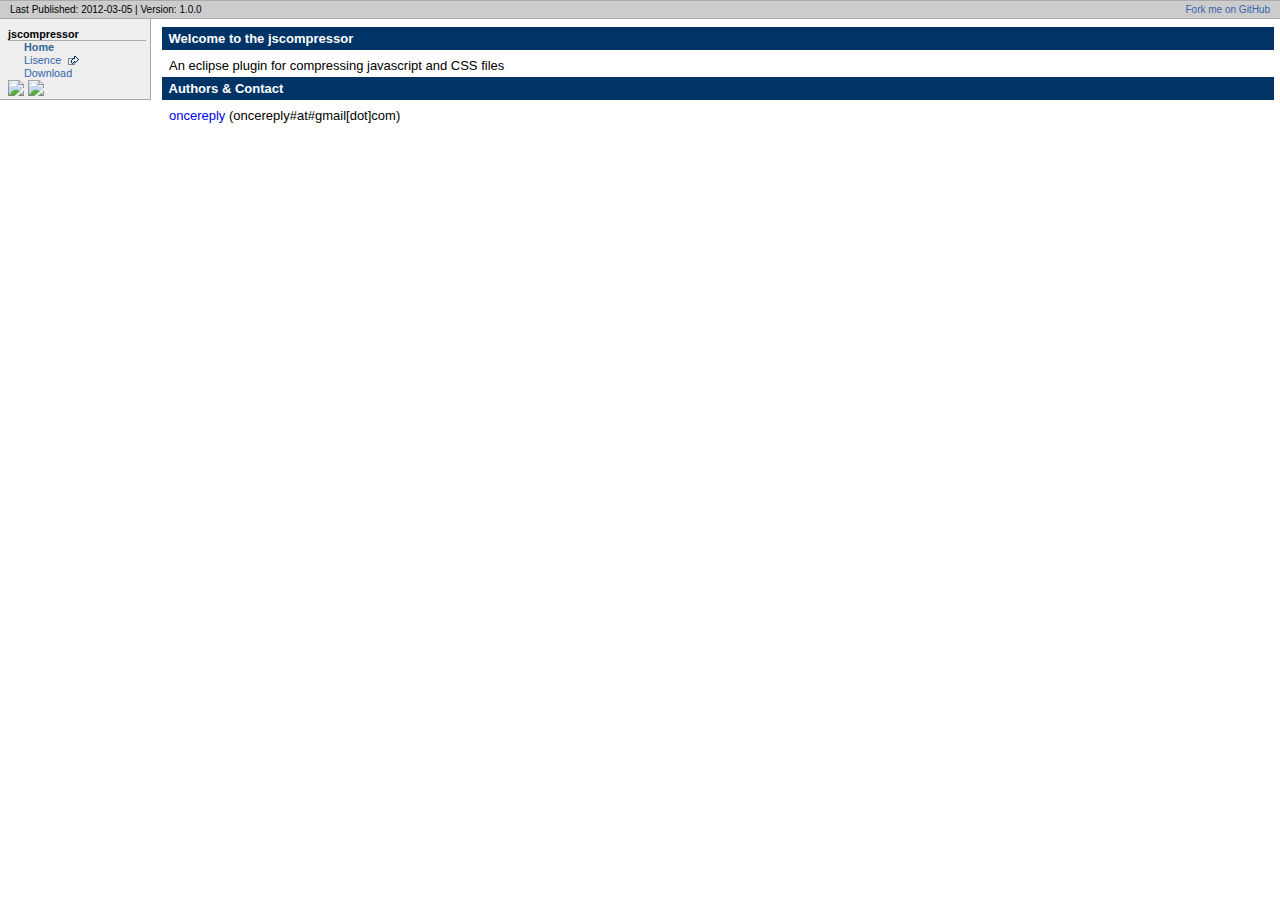
==== index.html @ 4015f781 "http://oncereply.github.com/jscompressor/" ====
<!DOCTYPE html PUBLIC "-//W3C//DTD HTML 4.01 Transitional//EN" "http://www.w3.org/TR/html4/loose.dtd">
<html>
<head>
<meta http-equiv="Content-Type" content="text/html; charset=UTF-8">
<title>oncereply/jscompressor @ GitHub</title>
<link rel="stylesheet" type="text/css" href="styles.css">
<script type="text/javascript"
	src="http://ajax.googleapis.com/ajax/libs/jquery/1.7.1/jquery.min.js"></script>
<script type="text/javascript" src="base.js"></script>
</head>
<body>
	<div id="banner"></div>
	<div id="breadcrumbs">
		<div class="xleft">
			<span id="publishDate"></span>
		</div>
		<div class="xright">
			<a href="https://github.com/oncereply/jscompressor">Fork me on
				GitHub</a>
		</div>
		<div class="clear">
			<hr />
		</div>
	</div>
	<div id="center">
		<div id="leftColumn">
			<div id="navcolumn">
				<h5>jscompressor</h5>
				<ul>
					<li class="none"><strong>Home</strong></li>
					<li class="none"><a
						href="http://www.apache.org/licenses/LICENSE-2.0"
						class="externalLink">Lisence</a></li>
					<li class="none"><a href="download.html">Download</a></li>
				</ul>

				<a href="https://github.com/oncereply/jscompressor/zipball/master">
					<img border="0" width="90"
					src="https://github.com/images/modules/download/zip.png"> </a> <a
					href="https://github.com/oncereply/jscompressor/tarball/master">
					<img border="0" width="90"
					src="https://github.com/images/modules/download/tar.png">
				</a>
			</div>
		</div>
		<div id="bodyColumn">
			<div id="contentBody">
				<div class="section">
					<h2>
						Welcome to the jscompressor<a name="Welcome_to_the_jscompressor"></a>
					</h2>
					<p>An eclipse plugin for compressing javascript and CSS files</p>

					<h2>Authors &amp; Contact</h2>
					<p>
						<a href="http://www.oncereply.me">oncereply</a>
						(oncereply#at#gmail[dot]com)
					</p>
				</div>
			</div>
		</div>
	</div>
	<div id="footer"></div>
</body>
</html>
---- styles.css ----
@CHARSET "UTF-8";

body {
	font-family: '微软雅黑', Verdana, Helvetica, Arial, sans-serif;
	margin: 0;
	padding: 0;
	font-size: 13px;
}

* {
	margin: 0;
	padding: 0;
}

a {
	text-decoration: none;
}

a.externalLink,a.externalLink:link,a.externalLink:visited,a.externalLink:active,a.externalLink:hover
	{
	background: url(images/external-classic.png) right center no-repeat;
	padding-right: 18px;
}

a:active,a:hover,#leftColumn a:active,#leftColumn a:hover {
	color: #F30 !important;
}

h2 {
	color: white;
	border: none;
	margin-right: 2px;
	margin-top: 8px;
	margin-bottom: 4px;
	padding: 4px 4px 4px 6px;
	background-color: #036;
	font-weight: 900;
	font-size: 13px;
	background-repeat: no-repeat;
}

p {
	margin-left: 4px;
	margin-top: 8px;
	margin-bottom: 4px;
}

div {
	display: block;
}

#breadcrumbs {
	font-size: x-small;
	background-color: #CCC;
	color: black;
	border-top: 1px solid #AAA;
	border-bottom: 1px solid #AAA;
	padding: 3px 10px;
}

#breadcrumbs a:visited,#navcolumn a:visited,.contentBox a:visited,.tasknav a:visited
	{
	color: #47A;
}

#breadcrumbs a:link,#navcolumn a:link {
	color: #36A;
}

#navcolumn li strong {
	color: #369;
}

.xleft {
	float: left;
}

.xright {
	float: right;
}

.clear {
	clear: both;
	visibility: hidden;
}

div.clear hr {
	display: none;
}

#navcolumn {
	color: black;
	border: none;
	padding: 6px 4px 0 8px;
	overflow: hidden;
}

#navcolumn h5 {
	padding-top: 3px;
	border-bottom: 1px solid #AAA;
}

#navcolumn ul {
	font-size: small;
}

#navcolumn li {
	padding-left: 8px;
	list-style-type: none;
	background-image: none;
	background-repeat: no-repeat;
	background-position: 0 0.4em;
	padding-left: 16px;
	list-style-position: outside;
	line-height: 1.2em;
	font-size: smaller;
}

div #leftColumn {
	color: black;
	background-color: #EEE;
	border-right: 1px solid #AAA;
	border-bottom: 1px solid #AAA;
	border-top: none;
	border-left: none;
	width: 150px;
	overflow: auto;
	float: left;
}

div #bodyColumn {
	width: auto;
	margin-right: 0;
	margin-left: 158px;
	padding-right: 0px;
}

.section {
	padding: 4px;
}

#bodyColumn h2 {
	margin-top: .3em;
	margin-bottom: .5em;
	padding-left: .5em;
}

.section p,.section p,.section dt,.section dt {
	margin-right: 7px;
	margin-left: 7px;
}
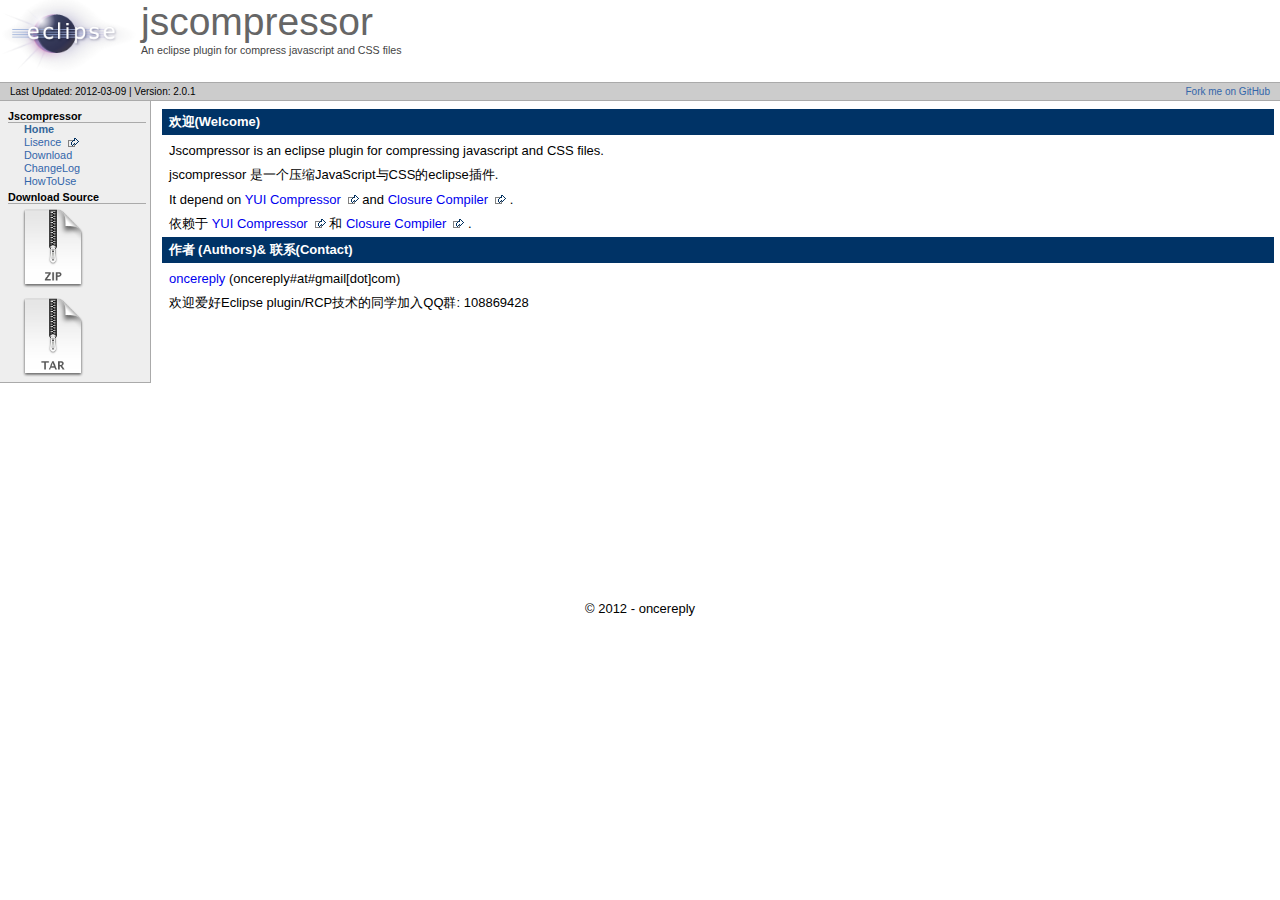
==== commit e1e9e0ed: "new site and update version" ====
--- a/index.html
+++ b/index.html
@@ -9,7 +9,17 @@
 <script type="text/javascript" src="base.js"></script>
 </head>
 <body>
-	<div id="banner"></div>
+	<div id="banner">
+		<div class="logo">
+			<a href="index.html"> <img alt="logo" src="images/eclipse.png">
+			</a>
+		</div>
+		<div class="title">
+			<a href="index.html"><span class="m">jscompressor</span> </a> <br />
+			<a href="index.html"><span class="sub">An eclipse plugin
+					for compress javascript and CSS files</span> </a>
+		</div>
+	</div>
 	<div id="breadcrumbs">
 		<div class="xleft">
 			<span id="publishDate"></span>
@@ -25,41 +35,70 @@
 	<div id="center">
 		<div id="leftColumn">
 			<div id="navcolumn">
-				<h5>jscompressor</h5>
+				<h5>Jscompressor</h5>
 				<ul>
 					<li class="none"><strong>Home</strong></li>
 					<li class="none"><a
 						href="http://www.apache.org/licenses/LICENSE-2.0"
 						class="externalLink">Lisence</a></li>
 					<li class="none"><a href="download.html">Download</a></li>
+					<li class="none"><a href="changelog.html">ChangeLog</a></li>
+					<li class="none"><a href="howtouse.html">HowToUse</a></li>
 				</ul>
 
+				<h5>Download Source</h5>
 				<a href="https://github.com/oncereply/jscompressor/zipball/master">
-					<img border="0" width="90"
-					src="https://github.com/images/modules/download/zip.png"> </a> <a
+					<img border="0" width="90" src="images/zip.png"> </a> <a
 					href="https://github.com/oncereply/jscompressor/tarball/master">
-					<img border="0" width="90"
-					src="https://github.com/images/modules/download/tar.png">
-				</a>
+					<img border="0" width="90" src="images/tar.png"> </a>
 			</div>
 		</div>
 		<div id="bodyColumn">
 			<div id="contentBody">
 				<div class="section">
-					<h2>
-						Welcome to the jscompressor<a name="Welcome_to_the_jscompressor"></a>
-					</h2>
-					<p>An eclipse plugin for compressing javascript and CSS files</p>
+					<h2>欢迎(Welcome)</h2>
+					<p>Jscompressor is an eclipse plugin for compressing javascript
+						and CSS files.</p>
+					<p>jscompressor 是一个压缩JavaScript与CSS的eclipse插件.</p>
+					<p>
+						It depend on <a href="http://developer.yahoo.com/yui/compressor/"
+							class="externalLink">YUI Compressor</a> and <a
+							href="http://code.google.com/closure/compiler/"
+							class="externalLink">Closure Compiler</a> .
+					</p>
+					<p>
+						依赖于 <a href="http://developer.yahoo.com/yui/compressor/"
+							class="externalLink">YUI Compressor</a> 和 <a
+							href="http://code.google.com/closure/compiler/"
+							class="externalLink">Closure Compiler</a> .
+					</p>
 
-					<h2>Authors &amp; Contact</h2>
+					<h2>作者 (Authors)&amp; 联系(Contact)</h2>
 					<p>
 						<a href="http://www.oncereply.me">oncereply</a>
 						(oncereply#at#gmail[dot]com)
 					</p>
+					<p>欢迎爱好Eclipse plugin/RCP技术的同学加入QQ群: 108869428</p>
 				</div>
 			</div>
 		</div>
 	</div>
 	<div id="footer"></div>
+	<script type="text/javascript">
+		var _gaq = _gaq || [];
+		_gaq.push([ '_setAccount', 'UA-29822122-1' ]);
+		_gaq.push([ '_setDomainName', 'oncereply.me' ]);
+		_gaq.push([ '_trackPageview' ]);
+		(function() {
+			var ga = document.createElement('script');
+			ga.type = 'text/javascript';
+			ga.async = true;
+			ga.src = ('https:' == document.location.protocol ? 'https://ssl'
+					: 'http://www')
+					+ '.google-analytics.com/ga.js';
+			var s = document.getElementsByTagName('script')[0];
+			s.parentNode.insertBefore(ga, s);
+		})();
+	</script>
 </body>
 </html>--- a/styles.css
+++ b/styles.css
@@ -49,6 +49,46 @@
 	display: block;
 }
 
+#banner {
+	margin: 0px 0px 10px 0px;
+	width: 480px;
+}
+
+#banner,.logo,.title {
+	height: 72px;
+}
+
+.logo {
+	width: 136px;
+	float: left;
+}
+
+.logo a:active,.logo a:hover,.logo a:visited {
+	color: #FFF !important;
+}
+
+
+.logo img {
+	width: 100%;
+	height: 100%;
+}
+
+.title {
+	float: left;
+	vertical-align: text-top;
+	padding-left: 5px;
+}
+
+.title .m {
+	color: #666;
+	font-size: 300%;
+}
+
+.title .sub {
+	color: #444;
+	font-size: 82%;
+}
+
 #breadcrumbs {
 	font-size: x-small;
 	background-color: #CCC;
@@ -56,6 +96,7 @@
 	border-top: 1px solid #AAA;
 	border-bottom: 1px solid #AAA;
 	padding: 3px 10px;
+	min-width: 480px;
 }
 
 #breadcrumbs a:visited,#navcolumn a:visited,.contentBox a:visited,.tasknav a:visited
@@ -148,4 +189,11 @@
 .section p,.section p,.section dt,.section dt {
 	margin-right: 7px;
 	margin-left: 7px;
+}
+#center{
+	min-height:500px;
+}
+#footer{
+	width: 100%;
+	text-align: center;
 }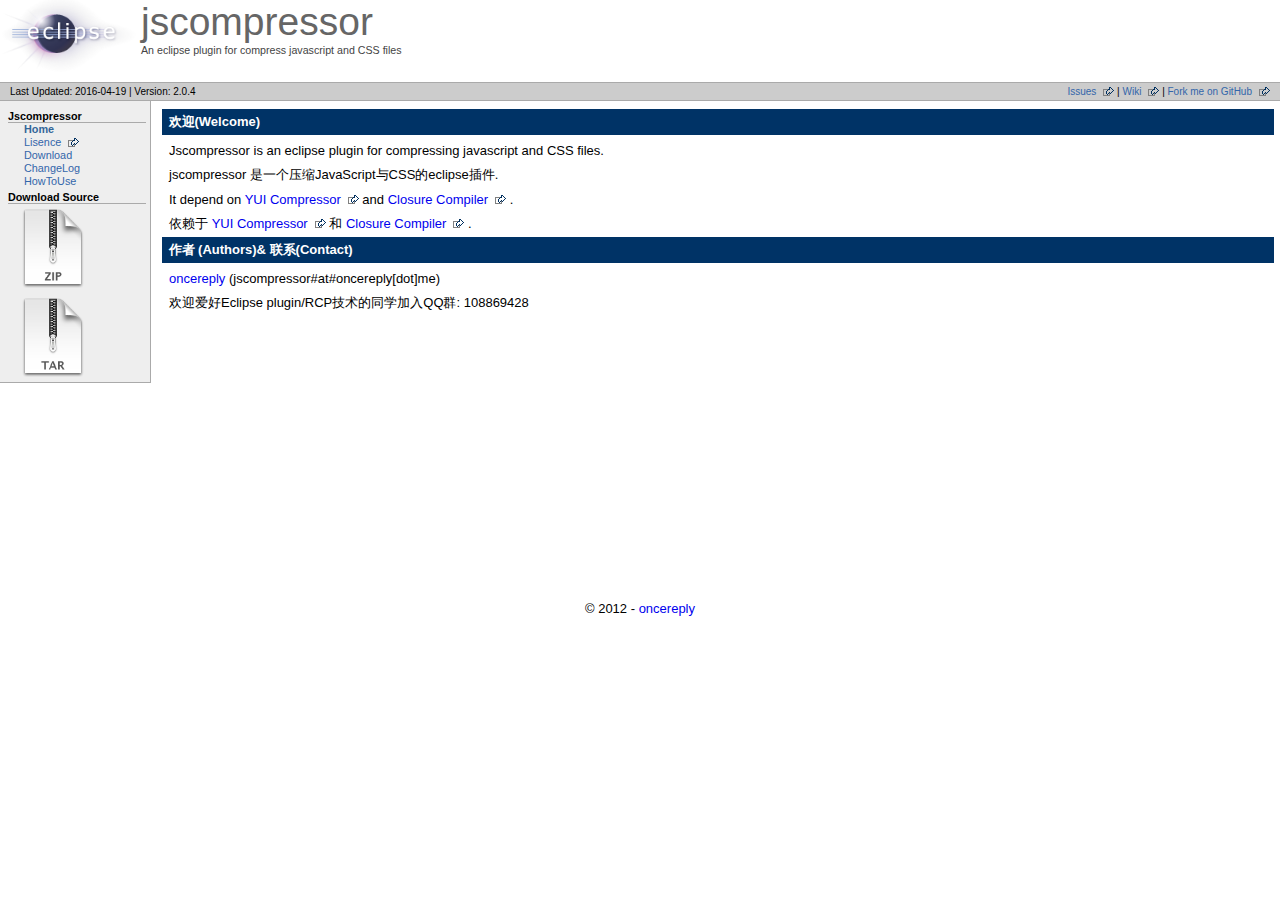
==== commit 913cd2df: "jquery路径" ====
--- a/index.html
+++ b/index.html
@@ -1,104 +1,79 @@
-<!DOCTYPE html PUBLIC "-//W3C//DTD HTML 4.01 Transitional//EN" "http://www.w3.org/TR/html4/loose.dtd">
-<html>
-<head>
-<meta http-equiv="Content-Type" content="text/html; charset=UTF-8">
-<title>oncereply/jscompressor @ GitHub</title>
-<link rel="stylesheet" type="text/css" href="styles.css">
-<script type="text/javascript"
-	src="http://ajax.googleapis.com/ajax/libs/jquery/1.7.1/jquery.min.js"></script>
-<script type="text/javascript" src="base.js"></script>
-</head>
-<body>
-	<div id="banner">
-		<div class="logo">
-			<a href="index.html"> <img alt="logo" src="images/eclipse.png">
-			</a>
-		</div>
-		<div class="title">
-			<a href="index.html"><span class="m">jscompressor</span> </a> <br />
-			<a href="index.html"><span class="sub">An eclipse plugin
-					for compress javascript and CSS files</span> </a>
-		</div>
-	</div>
-	<div id="breadcrumbs">
-		<div class="xleft">
-			<span id="publishDate"></span>
-		</div>
-		<div class="xright">
-			<a href="https://github.com/oncereply/jscompressor">Fork me on
-				GitHub</a>
-		</div>
-		<div class="clear">
-			<hr />
-		</div>
-	</div>
-	<div id="center">
-		<div id="leftColumn">
-			<div id="navcolumn">
-				<h5>Jscompressor</h5>
-				<ul>
-					<li class="none"><strong>Home</strong></li>
-					<li class="none"><a
-						href="http://www.apache.org/licenses/LICENSE-2.0"
-						class="externalLink">Lisence</a></li>
-					<li class="none"><a href="download.html">Download</a></li>
-					<li class="none"><a href="changelog.html">ChangeLog</a></li>
-					<li class="none"><a href="howtouse.html">HowToUse</a></li>
-				</ul>
-
-				<h5>Download Source</h5>
-				<a href="https://github.com/oncereply/jscompressor/zipball/master">
-					<img border="0" width="90" src="images/zip.png"> </a> <a
-					href="https://github.com/oncereply/jscompressor/tarball/master">
-					<img border="0" width="90" src="images/tar.png"> </a>
-			</div>
-		</div>
-		<div id="bodyColumn">
-			<div id="contentBody">
-				<div class="section">
-					<h2>欢迎(Welcome)</h2>
-					<p>Jscompressor is an eclipse plugin for compressing javascript
-						and CSS files.</p>
-					<p>jscompressor 是一个压缩JavaScript与CSS的eclipse插件.</p>
-					<p>
-						It depend on <a href="http://developer.yahoo.com/yui/compressor/"
-							class="externalLink">YUI Compressor</a> and <a
-							href="http://code.google.com/closure/compiler/"
-							class="externalLink">Closure Compiler</a> .
-					</p>
-					<p>
-						依赖于 <a href="http://developer.yahoo.com/yui/compressor/"
-							class="externalLink">YUI Compressor</a> 和 <a
-							href="http://code.google.com/closure/compiler/"
-							class="externalLink">Closure Compiler</a> .
-					</p>
-
-					<h2>作者 (Authors)&amp; 联系(Contact)</h2>
-					<p>
-						<a href="http://www.oncereply.me">oncereply</a>
-						(oncereply#at#gmail[dot]com)
-					</p>
-					<p>欢迎爱好Eclipse plugin/RCP技术的同学加入QQ群: 108869428</p>
-				</div>
-			</div>
-		</div>
-	</div>
-	<div id="footer"></div>
-	<script type="text/javascript">
-		var _gaq = _gaq || [];
-		_gaq.push([ '_setAccount', 'UA-29822122-1' ]);
-		_gaq.push([ '_setDomainName', 'oncereply.me' ]);
-		_gaq.push([ '_trackPageview' ]);
-		(function() {
-			var ga = document.createElement('script');
-			ga.type = 'text/javascript';
-			ga.async = true;
-			ga.src = ('https:' == document.location.protocol ? 'https://ssl'
-					: 'http://www')
-					+ '.google-analytics.com/ga.js';
-			var s = document.getElementsByTagName('script')[0];
-			s.parentNode.insertBefore(ga, s);
-		})();
-	</script>
-</body>
+<!DOCTYPE html PUBLIC "-//W3C//DTD HTML 4.01 Transitional//EN" "http://www.w3.org/TR/html4/loose.dtd">
+<html>
+
+	<head>
+		<meta http-equiv="Content-Type" content="text/html; charset=UTF-8">
+		<title>Home - oncereply/jscompressor @ GitHub</title>
+		<link rel="stylesheet" type="text/css" href="styles.css">
+		<script type="text/javascript" src="https://code.jquery.com/jquery-1.12.3.min.js"></script>
+		<script type="text/javascript" src="base.js"></script>
+	</head>
+
+	<body>
+		<div id="banner">
+			<div class="logo">
+				<a href="index.html"> 
+					<img alt="logo" src="images/eclipse.png">
+				</a>
+			</div>
+			<div class="title">
+				<a href="index.html"><span class="m">jscompressor</span> </a> <br />
+				<a href="index.html"><span class="sub">An eclipse plugin
+					for compress javascript and CSS files</span> </a>
+			</div>
+		</div>
+		<div id="breadcrumbs">
+			<div class="xleft">
+				<span id="publishDate"></span>
+			</div>
+			<div class="xright">
+			</div>
+			<div class="clear">
+				<hr />
+			</div>
+		</div>
+		<div id="center">
+			<div id="leftColumn">
+				<div id="navcolumn">
+				</div>
+			</div>
+			<div id="bodyColumn">
+				<div id="contentBody">
+					<div class="section">
+						<h2>欢迎(Welcome)</h2>
+						<p>Jscompressor is an eclipse plugin for compressing javascript and CSS files.</p>
+						<p>jscompressor 是一个压缩JavaScript与CSS的eclipse插件.</p>
+						<p>
+							It depend on <a href="http://developer.yahoo.com/yui/compressor/" class="externalLink">YUI Compressor</a> and <a href="http://code.google.com/closure/compiler/" class="externalLink">Closure Compiler</a> .
+						</p>
+						<p>
+							依赖于 <a href="http://developer.yahoo.com/yui/compressor/" class="externalLink">YUI Compressor</a> 和 <a href="http://code.google.com/closure/compiler/" class="externalLink">Closure Compiler</a> .
+						</p>
+
+						<h2>作者 (Authors)&amp; 联系(Contact)</h2>
+						<p>
+							<a href="http://www.oncereply.me">oncereply</a> (jscompressor#at#oncereply[dot]me)
+						</p>
+						<p>欢迎爱好Eclipse plugin/RCP技术的同学加入QQ群: 108869428</p>
+					</div>
+				</div>
+			</div>
+		</div>
+		<div id="footer"></div>
+		<script type="text/javascript">
+			var _gaq = _gaq || [];
+			_gaq.push(['_setAccount', 'UA-29822122-1']);
+			_gaq.push(['_setDomainName', 'oncereply.me']);
+			_gaq.push(['_trackPageview']);
+			(function() {
+				var ga = document.createElement('script');
+				ga.type = 'text/javascript';
+				ga.async = true;
+				ga.src = ('https:' == document.location.protocol ? 'https://ssl' : 'http://www') + '.google-analytics.com/ga.js';
+				var s = document.getElementsByTagName('script')[0];
+				s.parentNode.insertBefore(ga, s);
+			})();
+		</script>
+	</body>
+
 </html>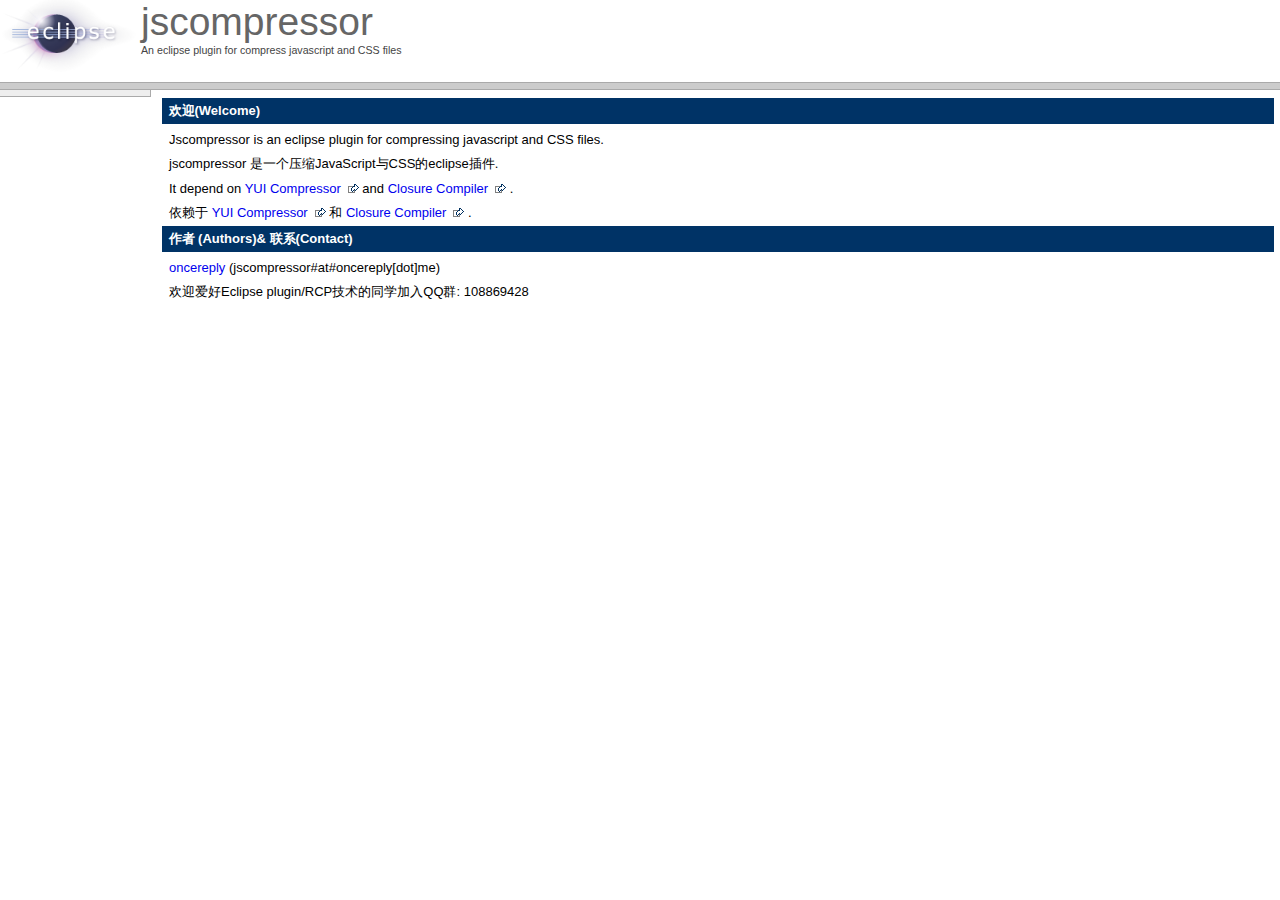
==== commit a5abca5e: "delete ga.js" ====
--- a/index.html
+++ b/index.html
@@ -5,7 +5,7 @@
 		<meta http-equiv="Content-Type" content="text/html; charset=UTF-8">
 		<title>Home - oncereply/jscompressor @ GitHub</title>
 		<link rel="stylesheet" type="text/css" href="styles.css">
-		<script type="text/javascript" src="https://code.jquery.com/jquery-1.12.3.min.js"></script>
+		<script type="text/javascript" src="http://cdn.staticfile.org/jquery/1.12.4/jquery.min.js"></script>
 		<script type="text/javascript" src="base.js"></script>
 	</head>
 
@@ -60,20 +60,6 @@
 			</div>
 		</div>
 		<div id="footer"></div>
-		<script type="text/javascript">
-			var _gaq = _gaq || [];
-			_gaq.push(['_setAccount', 'UA-29822122-1']);
-			_gaq.push(['_setDomainName', 'oncereply.me']);
-			_gaq.push(['_trackPageview']);
-			(function() {
-				var ga = document.createElement('script');
-				ga.type = 'text/javascript';
-				ga.async = true;
-				ga.src = ('https:' == document.location.protocol ? 'https://ssl' : 'http://www') + '.google-analytics.com/ga.js';
-				var s = document.getElementsByTagName('script')[0];
-				s.parentNode.insertBefore(ga, s);
-			})();
-		</script>
 	</body>
 
-</html>+</html>
